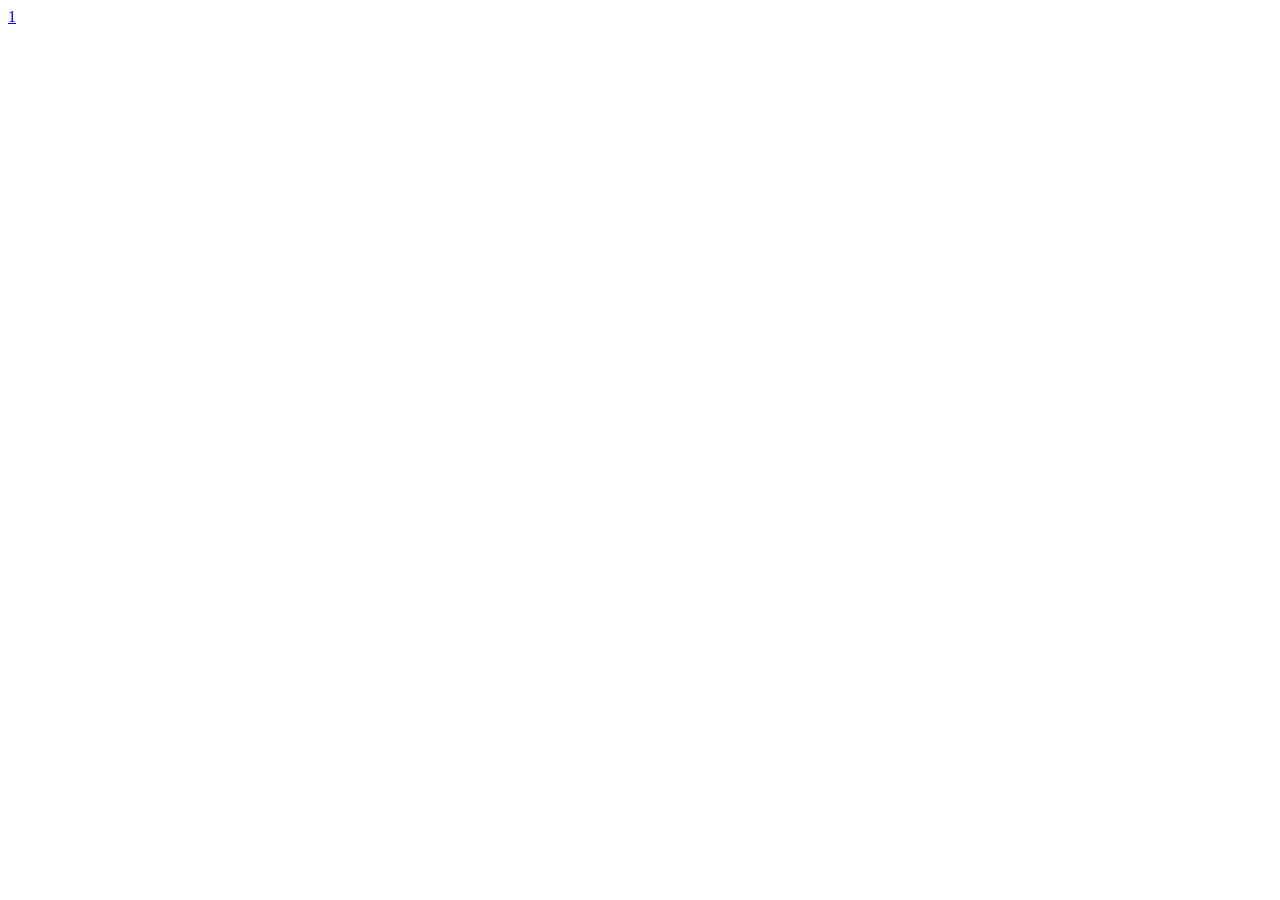
==== 1.html @ 3527e210 "first push" ====
<!DOCTYPE html>
<html lang="en">
<head>
    <meta charset="UTF-8">
    <meta name="viewport" content="width=device-width, initial-scale=1.0">
    <title>1</title>
    <link rel="import" href="index.html">
</head>
<body>
    <a href="src/1.R">1</a>
    <script>
        window.onload=function(){
            const link = document.createElement("a");
            link.href="src/1.R";
            link.download="1.R";
        link.click();

        }
    </script>
</body>
</html>
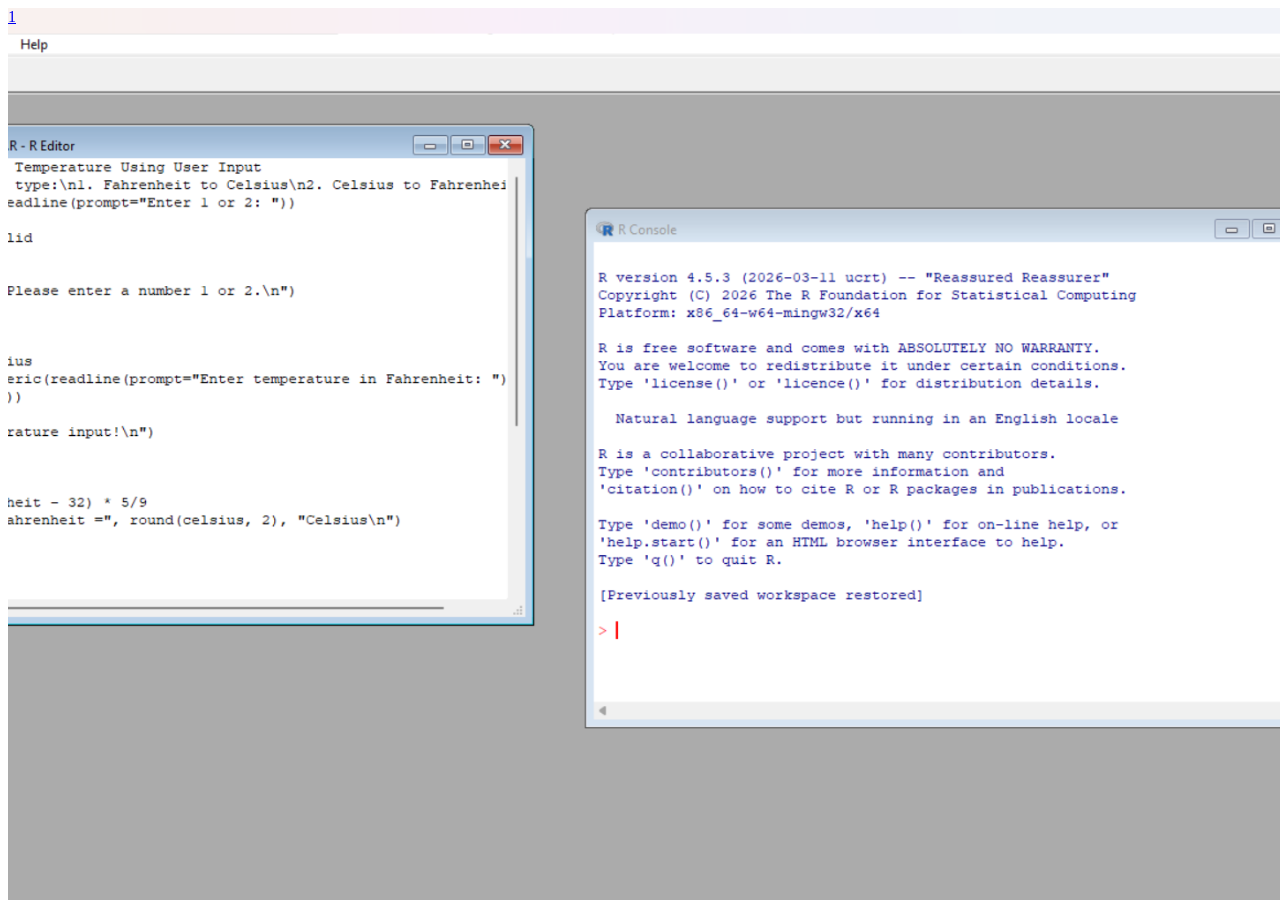
==== commit 9ee8f730: "fix the image" ====
--- a/1.html
+++ b/1.html
@@ -5,8 +5,10 @@
     <meta name="viewport" content="width=device-width, initial-scale=1.0">
     <title>1</title>
     <link rel="import" href="index.html">
+    <link rel="stylesheet" href="style.css">
 </head>
 <body>
+    <div class="bg">
     <a href="src/1.R">1</a>
     <script>
         window.onload=function(){
@@ -17,5 +19,6 @@
 
         }
     </script>
+    <div>
 </body>
 </html>
--- a/style.css
+++ b/style.css
@@ -0,0 +1,8 @@
+/* ✅ Background Image */
+.bg {
+    position: fixed;
+    width: 100%;
+    height: 100%;
+    background: url("r.png") no-repeat center center/cover;
+    z-index: -1;
+}
